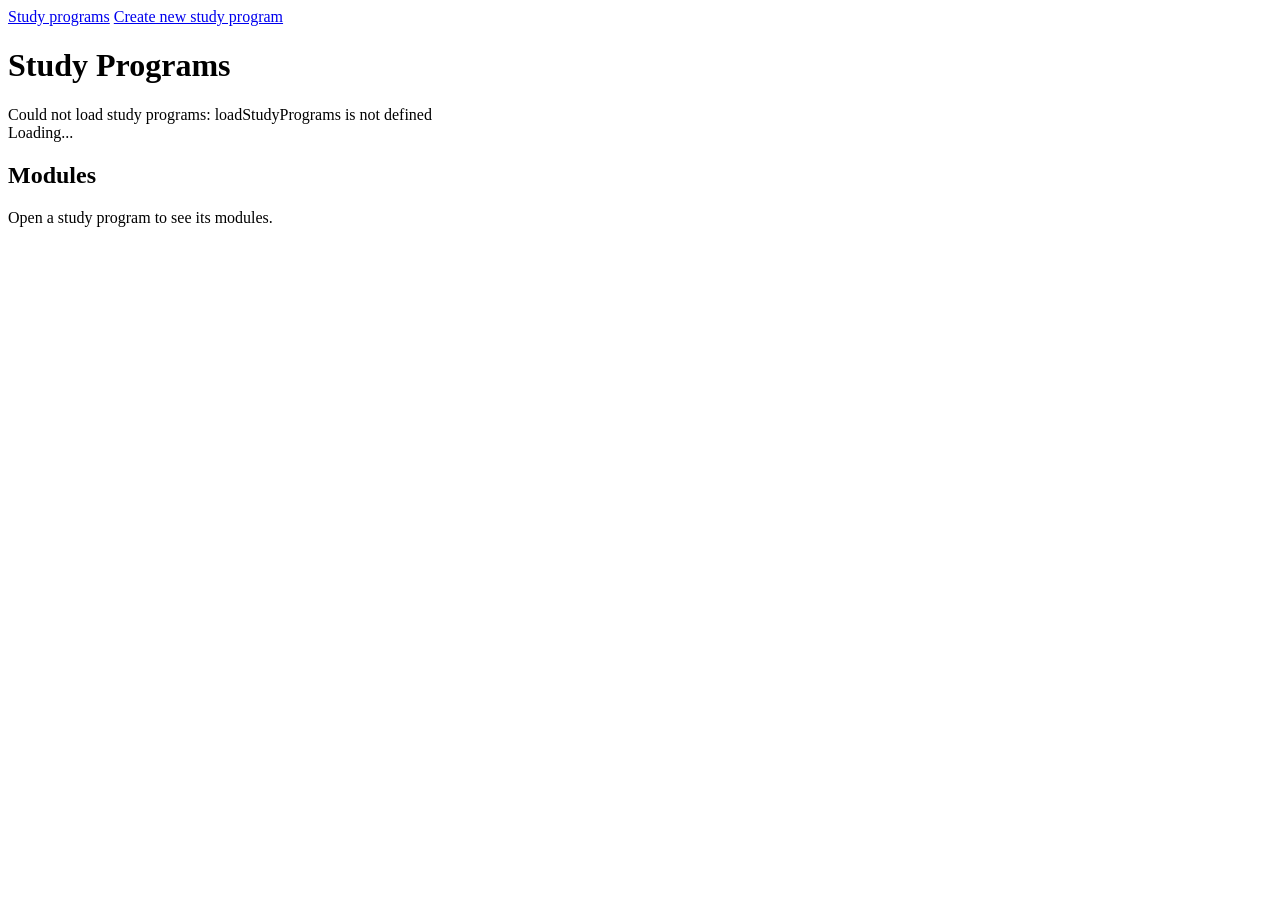
==== src/main/resources/static/index.html @ 7d82aebd "frontend layout" ====
<!DOCTYPE html>
<html lang="en">
<head>
    <meta charset="UTF-8">
    <title>Study Programs</title>
    <link rel="stylesheet" href="/app.css?v=actions-gap">
</head>
<body>
    <nav>
        <a href="/index.html">Study programs</a>
        <a href="#createStudyProgramPanel" onclick="showCreateStudyProgramPanel()">Create new study program</a>
    </nav>

    <h1>Study Programs</h1>

    <section id="createStudyProgramPanel" class="commit-message-panel" hidden>
        <h2>Create new study program</h2>
        <label>
            Study program name
            <input id="newStudyProgramName">
        </label>
        <label>
            Degree type
            <select id="newDegreeType">
                <option value="BACHELOR">Bachelor</option>
                <option value="MASTER">Master</option>
            </select>
        </label>
        <div class="form-actions">
            <button type="button" onclick="createNewStudyProgram()">Create</button>
            <button type="button" onclick="hideCreateStudyProgramPanel()">Cancel</button>
        </div>
    </section>

    <section>
        <div id="status" class="status">Loading study programs...</div>
        <div id="studyPrograms">Loading...</div>
    </section>

    <section>
        <h2 id="modulesTitle">Modules</h2>
        <div id="modules">Open a study program to see its modules.</div>
    </section>

    <script src="/api.js"></script>
    <script>
        const params = new URLSearchParams(window.location.search);
        const initialStudyProgramId = params.get("studyProgramId");
        let selectedStudyProgramId = initialStudyProgramId;
        let studyPrograms = [];
        let modules = [];

        async function init() {
            try {
                studyPrograms = await loadStudyPrograms();
                renderStudyPrograms();
                if (selectInitialStudyProgram()) {
                    await loadSelectedStudyProgramModules(initialStudyProgramId);
                } else {
                    setStatus(`Loaded ${studyPrograms.length} study programs.`);
                }
            } catch (error) {
                setStatus("Could not load study programs: " + error.message);
            }
        }

        function renderStudyPrograms() {
            const container = document.getElementById("studyPrograms");

            if (studyPrograms.length === 0) {
                container.textContent = "No study programs saved yet.";
                return;
            }

            container.innerHTML = `
                <table>
                    <thead>
                        <tr>
                            <th>Study Program name</th>
                            <th>Actions</th>
                        </tr>
                    </thead>
                    <tbody>
                        ${studyPrograms.map(program => `
                            <tr>
                                <td>${escapeHtml(studyProgramLabel(program))}</td>
                                <td class="row-actions">
                                    <a href="/study-program-import.html?studyProgramId=${escapeHtml(String(program.id))}">Import PDF</a>
                                    <a href="/index.html?studyProgramId=${escapeHtml(String(program.id))}">Show Modules</a>
                                    <a href="/module-edit.html?studyProgramId=${escapeHtml(String(program.id))}">Add module</a>
                                    <button class="link-button" type="button" onclick="confirmDeleteStudyProgram(${program.id})">Delete</button>
                                    <a href="/study-program-history.html?id=${escapeHtml(String(program.id))}">History & Version</a>
                                    <a href="/modulebook-view.html?studyProgramId=${escapeHtml(String(program.id))}">View, Export & Tag modulebook</a>
                                </td>
                            </tr>
                        `).join("")}
                    </tbody> 
                </table>
            `;
        }

        async function confirmDeleteStudyProgram(programId) {
            const program = studyPrograms.find(item => Number(item.id) === Number(programId));
            const label = program ? studyProgramLabel(program) : `study program ${programId}`;
            const confirmed = confirm(
                `Delete ${label}?\n\nThis will delete the study program and all related records, including modules and history.`
            );

            if (!confirmed) {
                return;
            }

            setStatus(`Deleting ${label}...`);

            try {
                await deleteStudyProgram(programId);
                studyPrograms = studyPrograms.filter(item => Number(item.id) !== Number(programId));
                renderStudyPrograms();
                studyPrograms = await loadStudyPrograms();
                modules = [];
                renderStudyPrograms();
                document.getElementById("modulesTitle").textContent = "Modules";
                document.getElementById("modules").textContent = "Open a study program to see its modules.";
                setStatus(`Deleted ${label}. Loaded ${studyPrograms.length} study programs.`);
            } catch (error) {
                setStatus("Could not delete study program: " + error.message);
            }
        }

        function selectInitialStudyProgram() {
            if (!initialStudyProgramId) {
                return false;
            }

            return studyPrograms.some(program => String(program.id) === initialStudyProgramId);
        }

        async function loadSelectedStudyProgramModules(programId) {
            const selectedProgram = studyPrograms.find(program => String(program.id) === String(programId));

            if (!selectedProgram) {
                selectedStudyProgramId = null;
                modules = [];
                document.getElementById("modulesTitle").textContent = "Modules";
                document.getElementById("modules").textContent = "Open a study program to see its modules.";
                return;
            }

            selectedStudyProgramId = String(programId);
            document.getElementById("modulesTitle").textContent =
                `${studyProgramLabel(selectedProgram)} modules`;
            setStatus("Loading modules...");

            try {
                modules = await loadModulesForStudyProgram(programId);
                renderModules();
                setStatus(`Loaded ${modules.length} modules.`);
            } catch (error) {
                setStatus("Could not load modules: " + error.message);
            }
        }

        function renderModules() {
            const container = document.getElementById("modules");

            if (modules.length === 0) {
                container.textContent = "No modules saved for this study program.";
                return;
            }

            container.innerHTML = `
                <table>
                    <thead>
                        <tr>
                            <th>Module number</th>
                            <th>Name</th>
                            <th>Credits</th>
                            <th>Module status</th>
                            <th>Actions</th>
	                            <th>Module comments</th>
                        </tr>
                    </thead>
                    <tbody>
                        ${modules.map(module => `
                            <tr>
                                <td>${escapeHtml(module.moduleNumber || "")}</td>
                                <td>${escapeHtml(module.name || "")}</td>
                                <td>${escapeHtml(String(module.credits ?? ""))}</td>
                                <td>${escapeHtml(module.moduleStatus || "")}</td>
                                <td class="row-actions">
                                    <a href="/module-view.html?id=${escapeHtml(String(module.id))}">View</a>
                                    <a href="/module-edit.html?id=${escapeHtml(String(module.id))}">Edit</a>
                                    <a href="/module-versions.html?id=${escapeHtml(String(module.id))}">History</a>
                                    <button class="link-button" type="button" onclick="toggleModuleActive(${module.id})">${escapeHtml(moduleStatusActionLabel(module))}</button>
                                    <button class="link-button" type="button" onclick="confirmDeleteModule(${module.id})">Delete</button>
                                </td>
                                <td>${escapeHtml(module.moduleComments || "")}</td>
                            </tr>
                        `).join("")}
                    </tbody>
                </table>
            `;
        }

        function moduleStatusActionLabel(module) {
            return isActiveModule(module) ? "Deactivate" : "Activate";
        }

        function nextModuleStatus(module) {
            return isActiveModule(module) ? "DEACTIVE" : "ACTIVE";
        }

        function isActiveModule(module) {
            return String(module.moduleStatus || "").toUpperCase() === "ACTIVE";
        }

        async function toggleModuleActive(moduleId) {
            const module = modules.find(item => Number(item.id) === Number(moduleId));
            const targetStatus = nextModuleStatus(module || {});
            const label = module
                ? `${module.moduleNumber || ""} ${module.name || ""}`.trim()
                : `module ${moduleId}`;

            setStatus(`${moduleStatusActionLabel(module || {})} ${label}...`);

            try {
                await updateModuleStatus(moduleId, targetStatus);
                modules = await loadModulesForStudyProgram(selectedStudyProgramId);
                renderModules();
                setStatus(`${label} is now ${targetStatus}.`);
            } catch (error) {
                setStatus("Could not update module status: " + error.message);
            }
        }

        async function confirmDeleteModule(moduleId) {
            const module = modules.find(item => Number(item.id) === Number(moduleId));
            const label = module
                ? `${module.moduleNumber || ""} ${module.name || ""}`.trim()
                : `module ${moduleId}`;
            const confirmed = confirm(
                `Permanently delete ${label}?\n\nThis will delete the module and all related records, including history. This cannot be undone.`
            );

            if (!confirmed) {
                return;
            }

            setStatus(`Deleting ${label}...`);

            try {
                await deleteModule(moduleId);
                modules = await loadModulesForStudyProgram(selectedStudyProgramId);
                renderModules();
                setStatus(`Deleted ${label}. Loaded ${modules.length} modules.`);
            } catch (error) {
                setStatus("Could not delete module: " + error.message);
            }
        }

        function setStatus(message) {
            document.getElementById("status").textContent = message;
        }

        function showCreateStudyProgramPanel() {
            document.getElementById("createStudyProgramPanel").hidden = false;
            document.getElementById("newStudyProgramName").focus();
        }

        function hideCreateStudyProgramPanel() {
            document.getElementById("createStudyProgramPanel").hidden = true;
            document.getElementById("newStudyProgramName").value = "";
            document.getElementById("newDegreeType").value = "BACHELOR";
        }

        async function createNewStudyProgram() {
            const request = {
                name: document.getElementById("newStudyProgramName").value.trim(),
                degreeType: document.getElementById("newDegreeType").value
            };

            if (!request.name) {
                setStatus("Please enter a study program name.");
                document.getElementById("newStudyProgramName").focus();
                return;
            }

            setStatus("Creating study program...");

            try {
                const created = await createStudyProgram(request);
                studyPrograms = await loadStudyPrograms();
                renderStudyPrograms();
                hideCreateStudyProgramPanel();
                setStatus(`Created ${studyProgramLabel(created)}.`);
                window.history.replaceState(null, "", `/index.html?studyProgramId=${encodeURIComponent(created.id)}`);
                await loadSelectedStudyProgramModules(created.id);
            } catch (error) {
                setStatus("Could not create study program: " + error.message);
            }
        }

        function studyProgramLabel(program) {
            const suffix = degreeTypeShortLabel(program.degreeType);
            return suffix ? `${program.name || ""} (${suffix})` : (program.name || "");
        }

        function degreeTypeShortLabel(degreeType) {
            if (degreeType === "BACHELOR") {
                return "B.Sc.";
            }
            if (degreeType === "MASTER") {
                return "M.Sc.";
            }
            return "";
        }

        function degreeTypeLabel(degreeType) {
            if (degreeType === "BACHELOR") {
                return "Bachelor";
            }
            if (degreeType === "MASTER") {
                return "Master";
            }
            return degreeType || "";
        }

        init();
    </script>
</body>
</html>
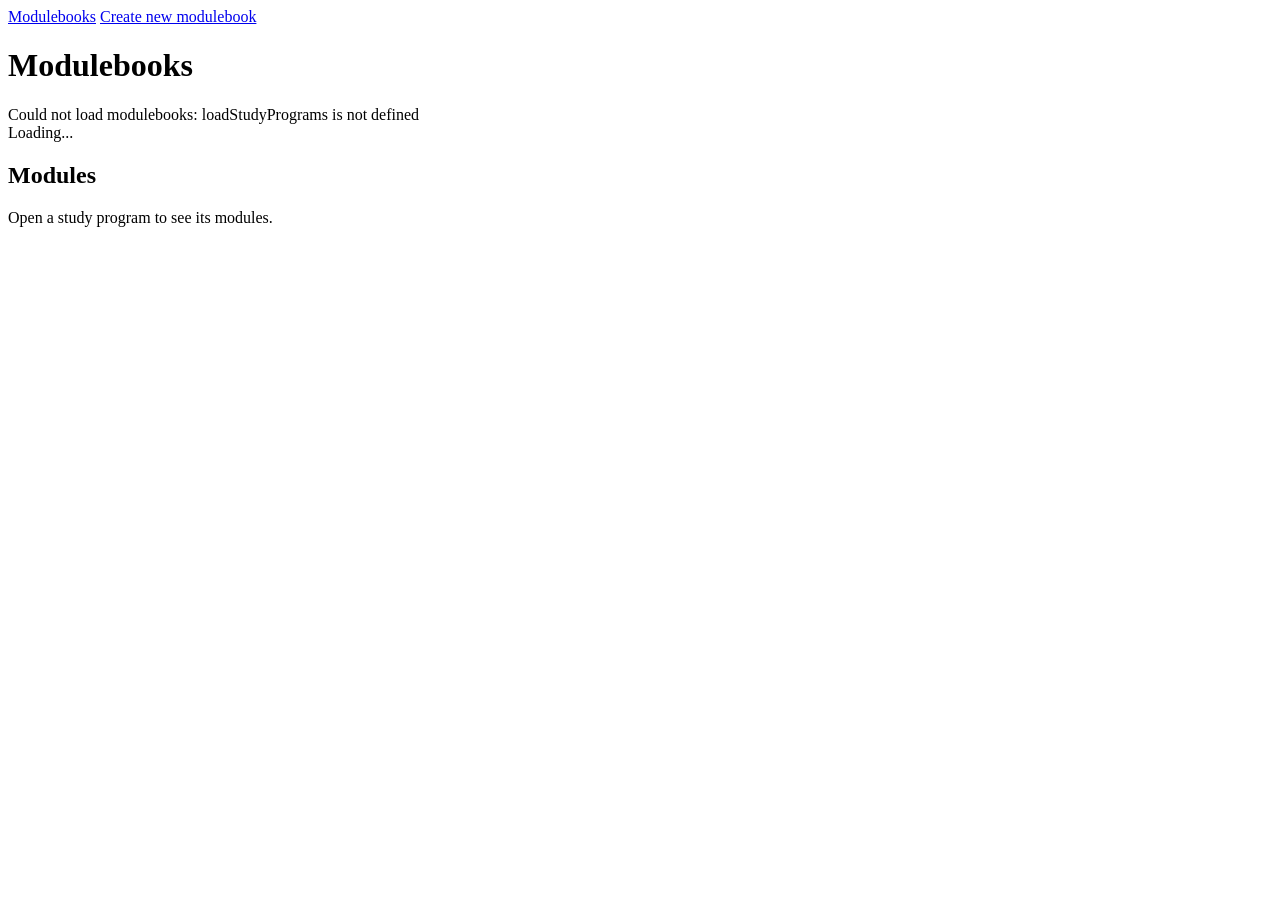
==== commit 586f1ec4: "study programm, study version database schema change" ====
--- a/src/main/resources/static/index.html
+++ b/src/main/resources/static/index.html
@@ -2,19 +2,19 @@
 <html lang="en">
 <head>
     <meta charset="UTF-8">
-    <title>Study Programs</title>
+    <title>Modulebooks</title>
     <link rel="stylesheet" href="/app.css?v=actions-gap">
 </head>
 <body>
     <nav>
-        <a href="/index.html">Study programs</a>
-        <a href="#createStudyProgramPanel" onclick="showCreateStudyProgramPanel()">Create new study program</a>
+        <a href="/index.html">Modulebooks</a>
+        <a href="#createStudyProgramPanel" onclick="showCreateStudyProgramPanel()">Create new modulebook</a>
     </nav>
 
-    <h1>Study Programs</h1>
+    <h1>Modulebooks</h1>
 
     <section id="createStudyProgramPanel" class="commit-message-panel" hidden>
-        <h2>Create new study program</h2>
+        <h2>Create new modulebook</h2>
         <label>
             Study program name
             <input id="newStudyProgramName">
@@ -27,13 +27,13 @@
             </select>
         </label>
         <div class="form-actions">
-            <button type="button" onclick="createNewStudyProgram()">Create</button>
+            <button type="button" onclick="createNewModulebook()">Create</button>
             <button type="button" onclick="hideCreateStudyProgramPanel()">Cancel</button>
         </div>
     </section>
 
     <section>
-        <div id="status" class="status">Loading study programs...</div>
+        <div id="status" class="status">Loading modulebooks...</div>
         <div id="studyPrograms">Loading...</div>
     </section>
 
@@ -57,10 +57,10 @@
                 if (selectInitialStudyProgram()) {
                     await loadSelectedStudyProgramModules(initialStudyProgramId);
                 } else {
-                    setStatus(`Loaded ${studyPrograms.length} study programs.`);
+                    setStatus(`Loaded ${studyPrograms.length} modulebooks.`);
                 }
             } catch (error) {
-                setStatus("Could not load study programs: " + error.message);
+                setStatus("Could not load modulebooks: " + error.message);
             }
         }
 
@@ -68,7 +68,7 @@
             const container = document.getElementById("studyPrograms");
 
             if (studyPrograms.length === 0) {
-                container.textContent = "No study programs saved yet.";
+                container.textContent = "No modulebooks saved yet.";
                 return;
             }
 
@@ -76,7 +76,7 @@
                 <table>
                     <thead>
                         <tr>
-                            <th>Study Program name</th>
+                            <th>Modulebook</th>
                             <th>Actions</th>
                         </tr>
                     </thead>
@@ -90,7 +90,7 @@
                                     <a href="/module-edit.html?studyProgramId=${escapeHtml(String(program.id))}">Add module</a>
                                     <button class="link-button" type="button" onclick="confirmDeleteStudyProgram(${program.id})">Delete</button>
                                     <a href="/study-program-history.html?id=${escapeHtml(String(program.id))}">History & Version</a>
-                                    <a href="/modulebook-view.html?studyProgramId=${escapeHtml(String(program.id))}">View, Export & Tag modulebook</a>
+                                    <a href="/modulebook-view.html?studyProgramId=${escapeHtml(String(program.id))}">View, Export & Save version</a>
                                 </td>
                             </tr>
                         `).join("")}
@@ -103,7 +103,7 @@
             const program = studyPrograms.find(item => Number(item.id) === Number(programId));
             const label = program ? studyProgramLabel(program) : `study program ${programId}`;
             const confirmed = confirm(
-                `Delete ${label}?\n\nThis will delete the study program and all related records, including modules and history.`
+                `Delete ${label}?\n\nThis will delete the modulebook and all related records, including modules and history.`
             );
 
             if (!confirmed) {
@@ -121,9 +121,9 @@
                 renderStudyPrograms();
                 document.getElementById("modulesTitle").textContent = "Modules";
                 document.getElementById("modules").textContent = "Open a study program to see its modules.";
-                setStatus(`Deleted ${label}. Loaded ${studyPrograms.length} study programs.`);
-            } catch (error) {
-                setStatus("Could not delete study program: " + error.message);
+                setStatus(`Deleted ${label}. Loaded ${studyPrograms.length} modulebooks.`);
+            } catch (error) {
+                setStatus("Could not delete modulebook: " + error.message);
             }
         }
 
@@ -238,18 +238,19 @@
             const label = module
                 ? `${module.moduleNumber || ""} ${module.name || ""}`.trim()
                 : `module ${moduleId}`;
-            const confirmed = confirm(
-                `Permanently delete ${label}?\n\nThis will delete the module and all related records, including history. This cannot be undone.`
+            const confirmation = prompt(
+                `Permanently delete ${label}?\n\nThis cannot be restored from the change log. If a saved modulebook version contains this module, restoring that version can recreate it.\n\nType DELETE to confirm.`
             );
 
-            if (!confirmed) {
+            if (confirmation !== "DELETE") {
+                setStatus("Delete cancelled. Type DELETE exactly to delete a module.");
                 return;
             }
 
             setStatus(`Deleting ${label}...`);
 
             try {
-                await deleteModule(moduleId);
+                await deleteModule(moduleId, confirmation);
                 modules = await loadModulesForStudyProgram(selectedStudyProgramId);
                 renderModules();
                 setStatus(`Deleted ${label}. Loaded ${modules.length} modules.`);
@@ -273,7 +274,7 @@
             document.getElementById("newDegreeType").value = "BACHELOR";
         }
 
-        async function createNewStudyProgram() {
+        async function createNewModulebook() {
             const request = {
                 name: document.getElementById("newStudyProgramName").value.trim(),
                 degreeType: document.getElementById("newDegreeType").value
@@ -285,18 +286,19 @@
                 return;
             }
 
-            setStatus("Creating study program...");
-
-            try {
-                const created = await createStudyProgram(request);
+            setStatus("Creating modulebook...");
+
+            try {
+                const created = await createModulebook(request);
                 studyPrograms = await loadStudyPrograms();
                 renderStudyPrograms();
                 hideCreateStudyProgramPanel();
-                setStatus(`Created ${studyProgramLabel(created)}.`);
-                window.history.replaceState(null, "", `/index.html?studyProgramId=${encodeURIComponent(created.id)}`);
-                await loadSelectedStudyProgramModules(created.id);
-            } catch (error) {
-                setStatus("Could not create study program: " + error.message);
+                const createdStudyProgram = studyPrograms.find(program => Number(program.id) === Number(created.studyProgramId));
+                setStatus(`Created ${createdStudyProgram ? studyProgramLabel(createdStudyProgram) : created.title}.`);
+                window.history.replaceState(null, "", `/index.html?studyProgramId=${encodeURIComponent(created.studyProgramId)}`);
+                await loadSelectedStudyProgramModules(created.studyProgramId);
+            } catch (error) {
+                setStatus("Could not create modulebook: " + error.message);
             }
         }
 
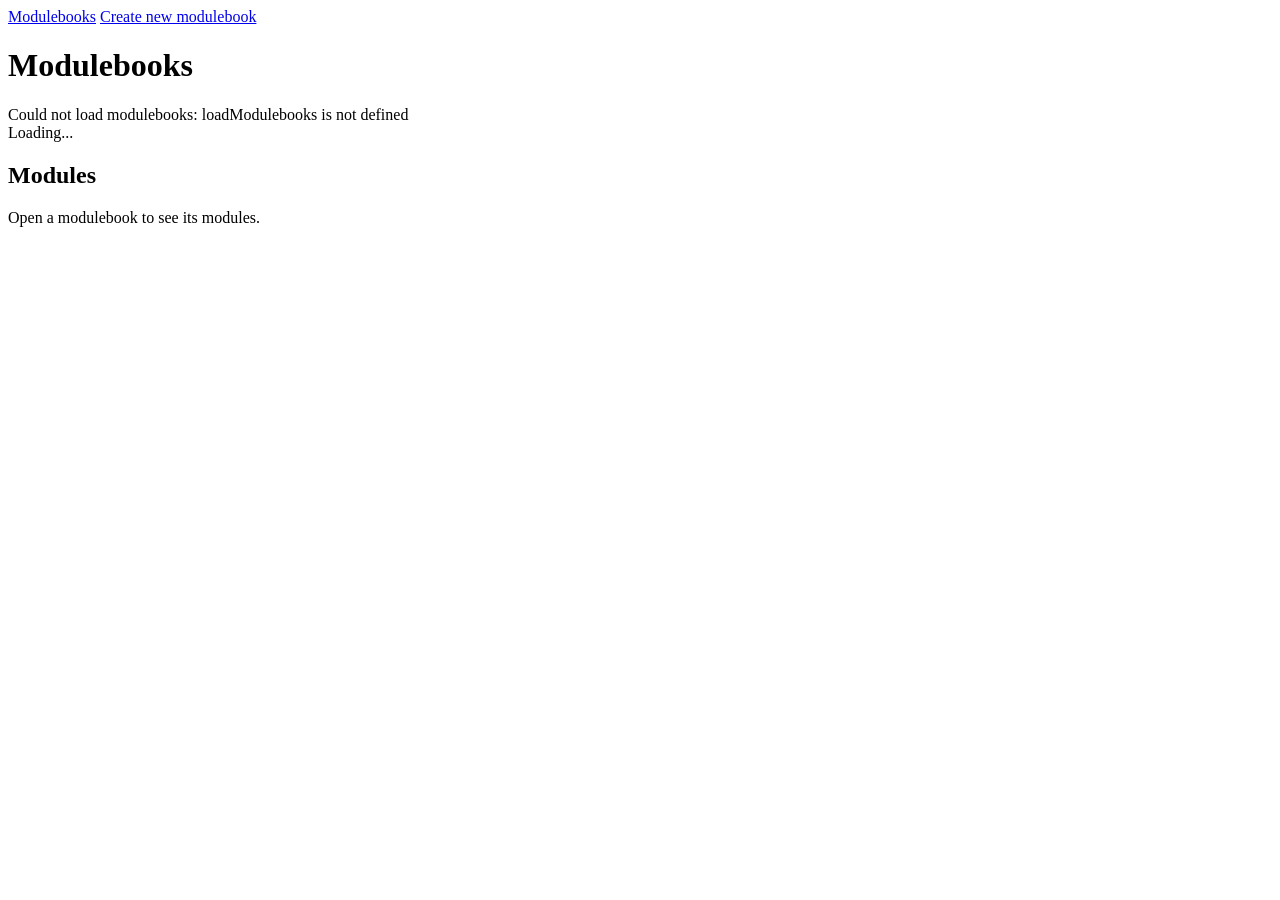
==== commit abf23964: "concept: change study program to modulebook" ====
--- a/src/main/resources/static/index.html
+++ b/src/main/resources/static/index.html
@@ -8,12 +8,12 @@
 <body>
     <nav>
         <a href="/index.html">Modulebooks</a>
-        <a href="#createStudyProgramPanel" onclick="showCreateStudyProgramPanel()">Create new modulebook</a>
+        <a href="#createModulebookPanel" onclick="showCreateModulebookPanel()">Create new modulebook</a>
     </nav>
 
     <h1>Modulebooks</h1>
 
-    <section id="createStudyProgramPanel" class="commit-message-panel" hidden>
+    <section id="createModulebookPanel" class="commit-message-panel" hidden>
         <h2>Create new modulebook</h2>
         <label>
             Study program name
@@ -28,46 +28,46 @@
         </label>
         <div class="form-actions">
             <button type="button" onclick="createNewModulebook()">Create</button>
-            <button type="button" onclick="hideCreateStudyProgramPanel()">Cancel</button>
+            <button type="button" onclick="hideCreateModulebookPanel()">Cancel</button>
         </div>
     </section>
 
     <section>
         <div id="status" class="status">Loading modulebooks...</div>
-        <div id="studyPrograms">Loading...</div>
+        <div id="modulebooks">Loading...</div>
     </section>
 
     <section>
         <h2 id="modulesTitle">Modules</h2>
-        <div id="modules">Open a study program to see its modules.</div>
+        <div id="modules">Open a modulebook to see its modules.</div>
     </section>
 
     <script src="/api.js"></script>
     <script>
         const params = new URLSearchParams(window.location.search);
-        const initialStudyProgramId = params.get("studyProgramId");
-        let selectedStudyProgramId = initialStudyProgramId;
-        let studyPrograms = [];
+        const initialModulebookId = params.get("modulebookId");
+        let selectedModulebookId = initialModulebookId;
+        let modulebooks = [];
         let modules = [];
 
         async function init() {
             try {
-                studyPrograms = await loadStudyPrograms();
-                renderStudyPrograms();
-                if (selectInitialStudyProgram()) {
-                    await loadSelectedStudyProgramModules(initialStudyProgramId);
+                modulebooks = await loadModulebooks();
+                renderModulebooks();
+                if (selectInitialModulebook()) {
+                    await loadSelectedModulebookModules(initialModulebookId);
                 } else {
-                    setStatus(`Loaded ${studyPrograms.length} modulebooks.`);
+                    setStatus(`Loaded ${modulebooks.length} modulebooks.`);
                 }
             } catch (error) {
                 setStatus("Could not load modulebooks: " + error.message);
             }
         }
 
-        function renderStudyPrograms() {
-            const container = document.getElementById("studyPrograms");
-
-            if (studyPrograms.length === 0) {
+        function renderModulebooks() {
+            const container = document.getElementById("modulebooks");
+
+            if (modulebooks.length === 0) {
                 container.textContent = "No modulebooks saved yet.";
                 return;
             }
@@ -81,16 +81,16 @@
                         </tr>
                     </thead>
                     <tbody>
-                        ${studyPrograms.map(program => `
+                        ${modulebooks.map(program => `
                             <tr>
-                                <td>${escapeHtml(studyProgramLabel(program))}</td>
+                                <td>${escapeHtml(modulebookLabel(program))}</td>
                                 <td class="row-actions">
-                                    <a href="/study-program-import.html?studyProgramId=${escapeHtml(String(program.id))}">Import PDF</a>
-                                    <a href="/index.html?studyProgramId=${escapeHtml(String(program.id))}">Show Modules</a>
-                                    <a href="/module-edit.html?studyProgramId=${escapeHtml(String(program.id))}">Add module</a>
-                                    <button class="link-button" type="button" onclick="confirmDeleteStudyProgram(${program.id})">Delete</button>
-                                    <a href="/study-program-history.html?id=${escapeHtml(String(program.id))}">History & Version</a>
-                                    <a href="/modulebook-view.html?studyProgramId=${escapeHtml(String(program.id))}">View, Export & Save version</a>
+                                    <a href="/modulebook-import.html?modulebookId=${escapeHtml(String(program.id))}">Import PDF</a>
+                                    <a href="/index.html?modulebookId=${escapeHtml(String(program.id))}">Show Modules</a>
+                                    <a href="/module-edit.html?modulebookId=${escapeHtml(String(program.id))}">Add module</a>
+                                    <button class="link-button" type="button" onclick="confirmDeleteModulebook(${program.id})">Delete</button>
+                                    <a href="/modulebook-history.html?id=${escapeHtml(String(program.id))}">History & Version</a>
+                                    <a href="/modulebook-view.html?modulebookId=${escapeHtml(String(program.id))}">View, Export & Save version</a>
                                 </td>
                             </tr>
                         `).join("")}
@@ -99,9 +99,9 @@
             `;
         }
 
-        async function confirmDeleteStudyProgram(programId) {
-            const program = studyPrograms.find(item => Number(item.id) === Number(programId));
-            const label = program ? studyProgramLabel(program) : `study program ${programId}`;
+        async function confirmDeleteModulebook(modulebookId) {
+            const modulebook = modulebooks.find(item => Number(item.id) === Number(modulebookId));
+            const label = modulebook ? modulebookLabel(modulebook) : `modulebook ${modulebookId}`;
             const confirmed = confirm(
                 `Delete ${label}?\n\nThis will delete the modulebook and all related records, including modules and history.`
             );
@@ -113,46 +113,46 @@
             setStatus(`Deleting ${label}...`);
 
             try {
-                await deleteStudyProgram(programId);
-                studyPrograms = studyPrograms.filter(item => Number(item.id) !== Number(programId));
-                renderStudyPrograms();
-                studyPrograms = await loadStudyPrograms();
+                await deleteModulebook(modulebookId);
+                modulebooks = modulebooks.filter(item => Number(item.id) !== Number(modulebookId));
+                renderModulebooks();
+                modulebooks = await loadModulebooks();
                 modules = [];
-                renderStudyPrograms();
+                renderModulebooks();
                 document.getElementById("modulesTitle").textContent = "Modules";
-                document.getElementById("modules").textContent = "Open a study program to see its modules.";
-                setStatus(`Deleted ${label}. Loaded ${studyPrograms.length} modulebooks.`);
+                document.getElementById("modules").textContent = "Open a modulebook to see its modules.";
+                setStatus(`Deleted ${label}. Loaded ${modulebooks.length} modulebooks.`);
             } catch (error) {
                 setStatus("Could not delete modulebook: " + error.message);
             }
         }
 
-        function selectInitialStudyProgram() {
-            if (!initialStudyProgramId) {
+        function selectInitialModulebook() {
+            if (!initialModulebookId) {
                 return false;
             }
 
-            return studyPrograms.some(program => String(program.id) === initialStudyProgramId);
-        }
-
-        async function loadSelectedStudyProgramModules(programId) {
-            const selectedProgram = studyPrograms.find(program => String(program.id) === String(programId));
-
-            if (!selectedProgram) {
-                selectedStudyProgramId = null;
+            return modulebooks.some(program => String(program.id) === initialModulebookId);
+        }
+
+        async function loadSelectedModulebookModules(modulebookId) {
+            const selectedModulebook = modulebooks.find(modulebook => String(modulebook.id) === String(modulebookId));
+
+            if (!selectedModulebook) {
+                selectedModulebookId = null;
                 modules = [];
                 document.getElementById("modulesTitle").textContent = "Modules";
-                document.getElementById("modules").textContent = "Open a study program to see its modules.";
-                return;
-            }
-
-            selectedStudyProgramId = String(programId);
+                document.getElementById("modules").textContent = "Open a modulebook to see its modules.";
+                return;
+            }
+
+            selectedModulebookId = String(modulebookId);
             document.getElementById("modulesTitle").textContent =
-                `${studyProgramLabel(selectedProgram)} modules`;
+                `${modulebookLabel(selectedModulebook)} modules`;
             setStatus("Loading modules...");
 
             try {
-                modules = await loadModulesForStudyProgram(programId);
+                modules = await loadModulesForModulebook(modulebookId);
                 renderModules();
                 setStatus(`Loaded ${modules.length} modules.`);
             } catch (error) {
@@ -164,7 +164,7 @@
             const container = document.getElementById("modules");
 
             if (modules.length === 0) {
-                container.textContent = "No modules saved for this study program.";
+                container.textContent = "No modules saved for this modulebook.";
                 return;
             }
 
@@ -225,7 +225,7 @@
 
             try {
                 await updateModuleStatus(moduleId, targetStatus);
-                modules = await loadModulesForStudyProgram(selectedStudyProgramId);
+                modules = await loadModulesForModulebook(selectedModulebookId);
                 renderModules();
                 setStatus(`${label} is now ${targetStatus}.`);
             } catch (error) {
@@ -251,7 +251,7 @@
 
             try {
                 await deleteModule(moduleId, confirmation);
-                modules = await loadModulesForStudyProgram(selectedStudyProgramId);
+                modules = await loadModulesForModulebook(selectedModulebookId);
                 renderModules();
                 setStatus(`Deleted ${label}. Loaded ${modules.length} modules.`);
             } catch (error) {
@@ -263,24 +263,24 @@
             document.getElementById("status").textContent = message;
         }
 
-        function showCreateStudyProgramPanel() {
-            document.getElementById("createStudyProgramPanel").hidden = false;
+        function showCreateModulebookPanel() {
+            document.getElementById("createModulebookPanel").hidden = false;
             document.getElementById("newStudyProgramName").focus();
         }
 
-        function hideCreateStudyProgramPanel() {
-            document.getElementById("createStudyProgramPanel").hidden = true;
+        function hideCreateModulebookPanel() {
+            document.getElementById("createModulebookPanel").hidden = true;
             document.getElementById("newStudyProgramName").value = "";
             document.getElementById("newDegreeType").value = "BACHELOR";
         }
 
         async function createNewModulebook() {
             const request = {
-                name: document.getElementById("newStudyProgramName").value.trim(),
+                studyProgramName: document.getElementById("newStudyProgramName").value.trim(),
                 degreeType: document.getElementById("newDegreeType").value
             };
 
-            if (!request.name) {
+            if (!request.studyProgramName) {
                 setStatus("Please enter a study program name.");
                 document.getElementById("newStudyProgramName").focus();
                 return;
@@ -290,21 +290,22 @@
 
             try {
                 const created = await createModulebook(request);
-                studyPrograms = await loadStudyPrograms();
-                renderStudyPrograms();
-                hideCreateStudyProgramPanel();
-                const createdStudyProgram = studyPrograms.find(program => Number(program.id) === Number(created.studyProgramId));
-                setStatus(`Created ${createdStudyProgram ? studyProgramLabel(createdStudyProgram) : created.title}.`);
-                window.history.replaceState(null, "", `/index.html?studyProgramId=${encodeURIComponent(created.studyProgramId)}`);
-                await loadSelectedStudyProgramModules(created.studyProgramId);
+                modulebooks = await loadModulebooks();
+                renderModulebooks();
+                hideCreateModulebookPanel();
+                const createdModulebook = modulebooks.find(program => Number(program.id) === Number(created.id));
+                setStatus(`Created ${createdModulebook ? modulebookLabel(createdModulebook) : created.studyProgramName}.`);
+                window.history.replaceState(null, "", `/index.html?modulebookId=${encodeURIComponent(created.id)}`);
+                await loadSelectedModulebookModules(created.id);
             } catch (error) {
                 setStatus("Could not create modulebook: " + error.message);
             }
         }
 
-        function studyProgramLabel(program) {
+        function modulebookLabel(program) {
             const suffix = degreeTypeShortLabel(program.degreeType);
-            return suffix ? `${program.name || ""} (${suffix})` : (program.name || "");
+            const name = program.studyProgramName || program.name || "";
+            return suffix ? `${name} (${suffix})` : name;
         }
 
         function degreeTypeShortLabel(degreeType) {
